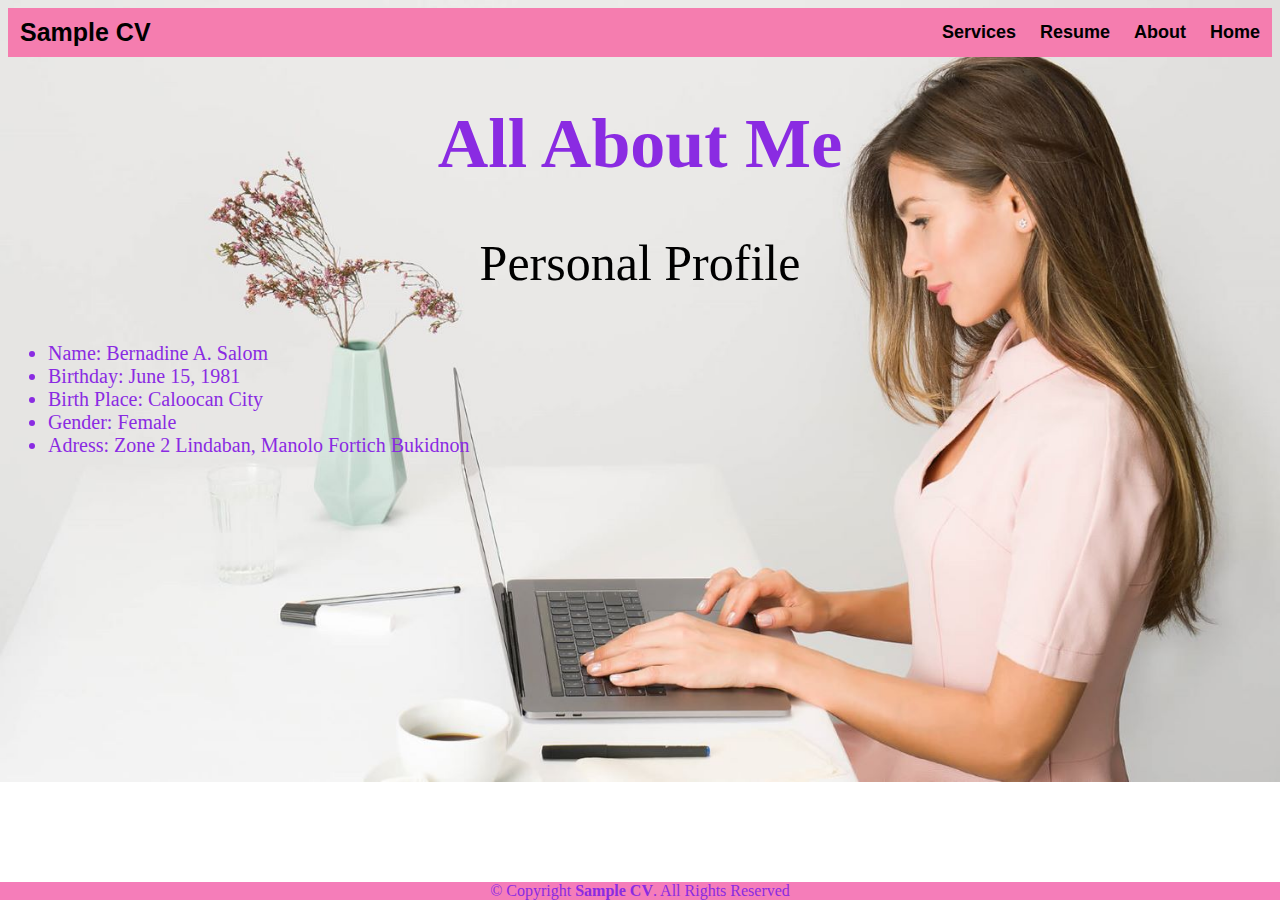
==== about.html @ 29fe6740 "Add files via upload" ====
<!DOCTYPE html>
<html>
<head> </head>
    <title> Sample CV </title>
    <link rel="stylesheet" type="text/css"href="index-style.css" media="screen">
</head>

<body> 
    <header> 
        <div class="header">
            <div class="header-Left">
                <a href="index.html" class="logo">Sample CV</a>
            </div>
        <div class="header-Right">
            <a href="D:\Salom Web Development\services.html">Services</a>
            <a href="D:\Salom Web Development\resume.html">Resume</a>
            <a href="D:\Salom Web Development\about.html">About</a>
            <a class="active" href="index.html">Home</a>
        </div>
    </div>
    </header>
    <section>
        <h1> All About Me </h1>
        <p>  Personal Profile</p>
            <div id="context">
                <ul>
                    <li> Name: Bernadine A. Salom</li>
                    <li> Birthday: June 15, 1981</li>
                    <li> Birth Place: Caloocan City</li>
                    <li> Gender: Female</li>
                    <li> Adress: Zone 2 Lindaban, Manolo Fortich Bukidnon</li>
                </ul>
            </div>
    </section>
    <footer>
        <footer class>
            <div class="footer">
                &copy; Copyright <strong><span>Sample CV</span></strong>. All Rights Reserved
            </div>
        </footer>   
    </footer>
   
</body>

</html>
---- index-style.css ----
body{
    background-image: url("PHOTOS/BackGround\ 1.jpg");
    background-repeat: no-repeat;
    background-size: cover;
}

h1{
    color: blueviolet;
    font-size: 70px;
    font-family: cursive;
    text-align: center;
}



.header {
    overflow: hidden;
    background-color: rgb(245, 125, 175);
    /*padding: 20px 10px;*/
  }

  .header img{
    height: 50px;
    width: 50px;
  }
  

  /* Style the header links */
  .header a {
    float: left;
    color: black;
    text-align: center;
    padding: 12px;
    text-decoration: none;
    font-size: 18px;
    line-height: 25px;
    border-radius: 4px;
    font-family: Arial, Helvetica, sans-serif;
    font-weight: bold;
  }
  
  /* Style the logo link (notice that we set the same value of line-height and font-size to prevent the header to increase when the font gets bigger */
  .header a.logo {
    font-size: 25px;
    font-weight: bold;
    font-family: Arial, Helvetica, sans-serif;
  }
  
  /* Change the background color on mouse-over */
  .header a:hover {
    background-color: Black;
    color: White;
  }

  .header a.active {
    background-color: rgb(245, 125, 175);
    color: black;
  }
  
  /* Float the link section to the right */
  .header-Right {
    float: right;
  }


/* START OF SECTION */
section .section-content h1 , h2{
  color:  white;
  font-size: 100px;
  font-family: Arial;
  text-align: center;
}

p{
    color: black;
    font-size: 50px;
    font-family: 'Trebuchet MS';
    text-align: center;
}      
p1{
      color: black;
      font-size: 25px;
      font-family: 'Trebuchet MS';
      text-align: left;
}      
p2{
      color: black;
      font-size: 25px;
      font-family: 'Trebuchet MS';
      text-align: left;
}

  .footer{
    position:fixed;
    left: 0;
    bottom: 0;
    width: 100%;
    background-color: rgb(245, 125, 185);
    color: blueviolet;
    text-align: center;
  
}
#context ul {
  font-size: 20px;
  font-family: 'Trebuchet MS';
  text-align: left;
  color: blueviolet;
}
#context img {
  width: 200px;
  height: 200px;
  display: block;
  margin-left: auto;
  margin-right: auto;
}
#Education ul {
  font-size: 15px;
  font-family: 'Trebuchet MS';
  text-align: left;
  color: black;
}
#History ul {
  font-size: 15px;
  font-family: 'Trebuchet MS';
  text-align: left;
  color: black;
}  
#Skills ul {
  font-size: 25px;
  font-family: 'Trebuchet MS';
  text-align: left;
  color: black;
}
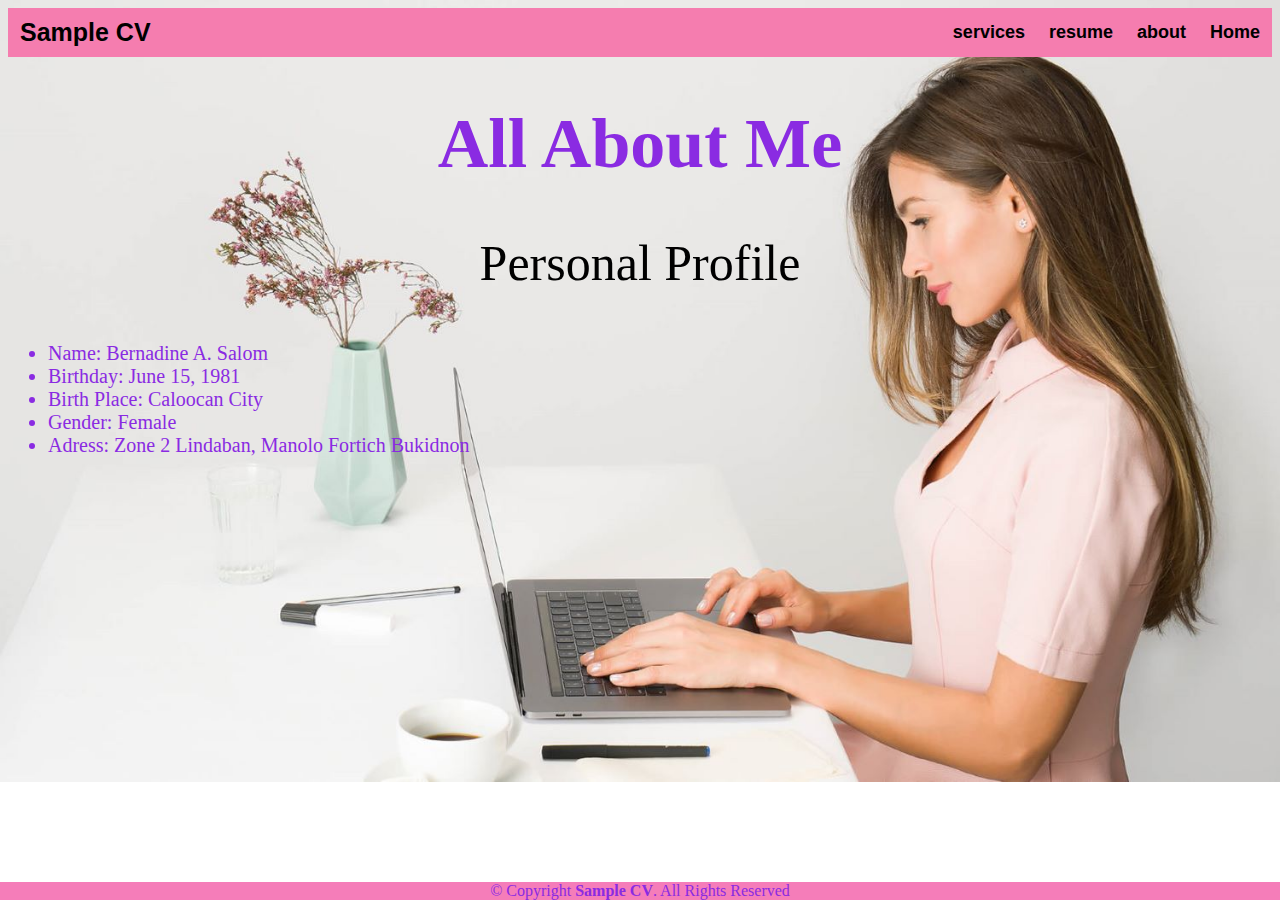
==== commit b2650b1b: "Update about.html" ====
--- a/about.html
+++ b/about.html
@@ -12,9 +12,9 @@
                 <a href="index.html" class="logo">Sample CV</a>
             </div>
         <div class="header-Right">
-            <a href="D:\Salom Web Development\services.html">Services</a>
-            <a href="D:\Salom Web Development\resume.html">Resume</a>
-            <a href="D:\Salom Web Development\about.html">About</a>
+            <a href="D:\Salom Web Development\services.html">services</a>
+            <a href="D:\Salom Web Development\resume.html">resume</a>
+            <a href="D:\Salom Web Development\about.html">about</a>
             <a class="active" href="index.html">Home</a>
         </div>
     </div>
@@ -42,4 +42,4 @@
    
 </body>
 
-</html>+</html>
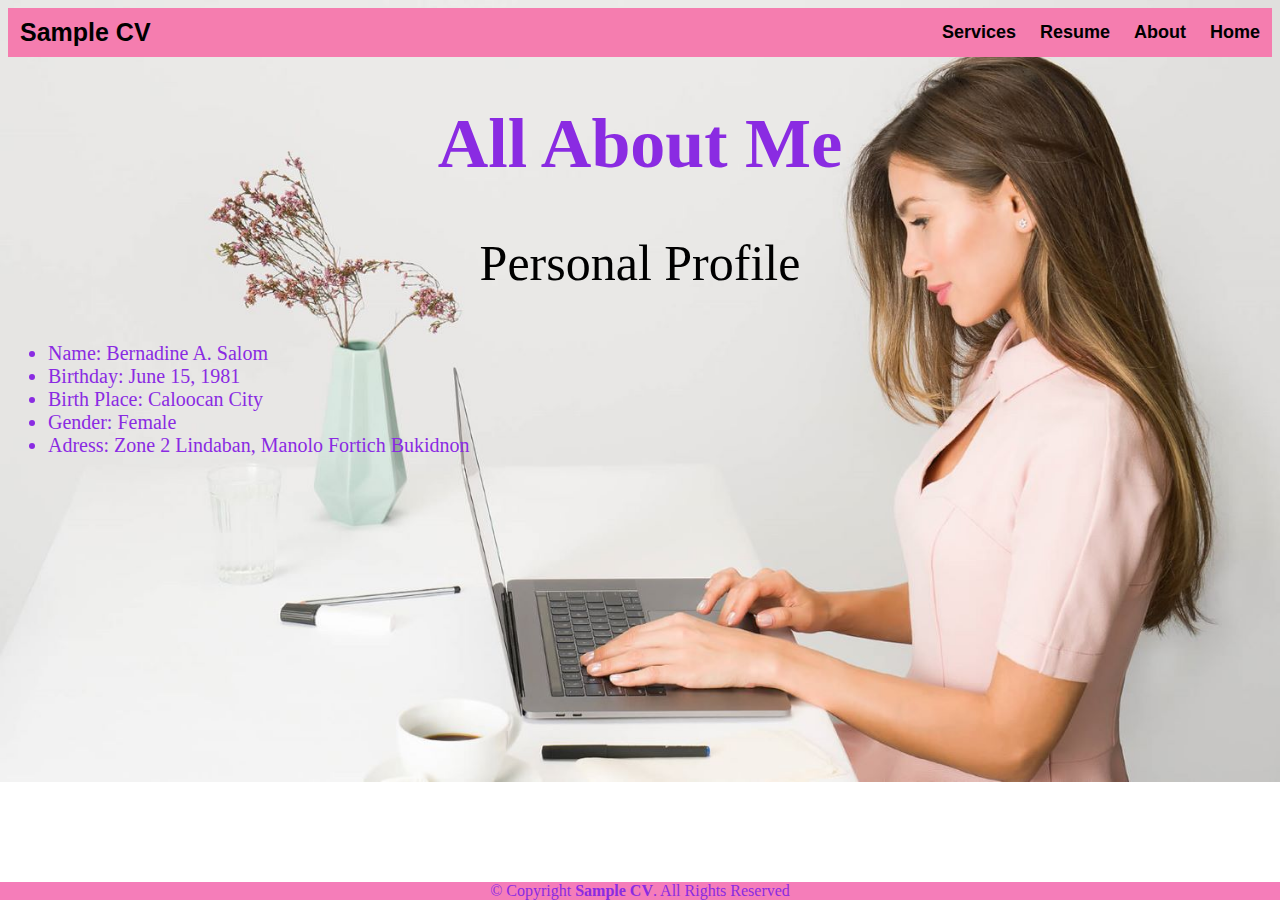
==== commit 097e1b79: "Update about.html" ====
--- a/about.html
+++ b/about.html
@@ -12,9 +12,9 @@
                 <a href="index.html" class="logo">Sample CV</a>
             </div>
         <div class="header-Right">
-            <a href="D:\Salom Web Development\services.html">services</a>
-            <a href="D:\Salom Web Development\resume.html">resume</a>
-            <a href="D:\Salom Web Development\about.html">about</a>
+            <a href="services.html">Services</a>
+            <a href="resume.html">Resume</a>
+            <a href="about.html">About</a>
             <a class="active" href="index.html">Home</a>
         </div>
     </div>
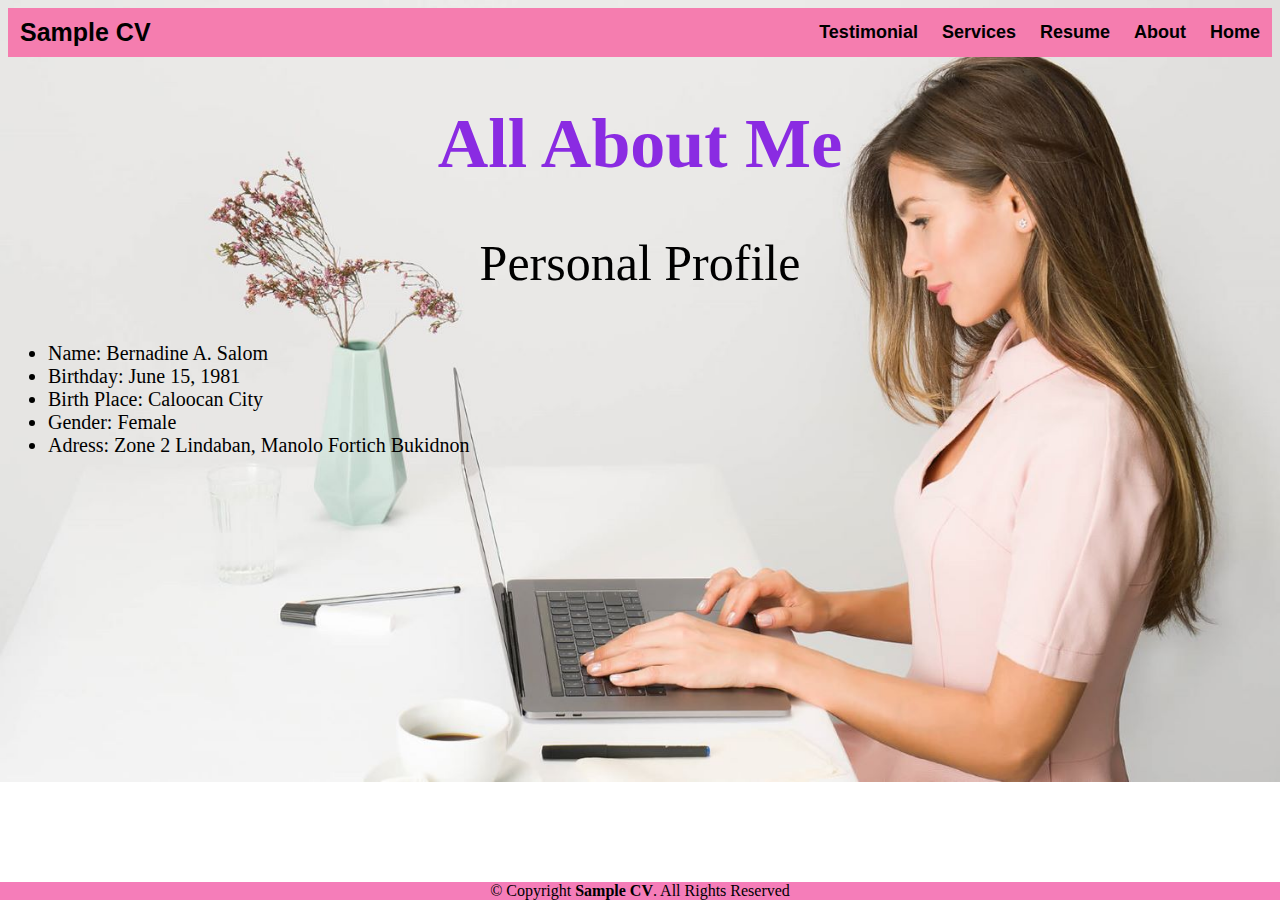
==== commit a2b72f3c: "Update about.html" ====
--- a/about.html
+++ b/about.html
@@ -12,6 +12,7 @@
                 <a href="index.html" class="logo">Sample CV</a>
             </div>
         <div class="header-Right">
+           <a href="testimonial.html">Testimonial</a>
             <a href="services.html">Services</a>
             <a href="resume.html">Resume</a>
             <a href="about.html">About</a>
--- a/index-style.css
+++ b/index-style.css
@@ -89,6 +89,13 @@
       font-family: 'Trebuchet MS';
       text-align: left;
 }
+}      
+t2{
+      color: black;
+      font-size: 25px;
+      font-family: 'Trebuchet MS';
+      text-align: left;
+}
 
   .footer{
     position:fixed;
@@ -96,7 +103,7 @@
     bottom: 0;
     width: 100%;
     background-color: rgb(245, 125, 185);
-    color: blueviolet;
+    color: black;
     text-align: center;
   
 }
@@ -104,11 +111,11 @@
   font-size: 20px;
   font-family: 'Trebuchet MS';
   text-align: left;
-  color: blueviolet;
+  color: black;
 }
 #context img {
-  width: 200px;
-  height: 200px;
+  width: 50px;
+  height: 50px;
   display: block;
   margin-left: auto;
   margin-right: auto;
@@ -126,8 +133,22 @@
   color: black;
 }  
 #Skills ul {
-  font-size: 25px;
+  font-size: 20px;
   font-family: 'Trebuchet MS';
   text-align: left;
   color: black;
 }  
+}  
+#testi ul {
+  font-size: 20px;
+  font-family: 'Trebuchet MS';
+  text-align: left;
+  color: black;
+}  
+}  
+#testi1 ul {
+  font-size: 20px;
+  font-family: 'Trebuchet MS';
+  text-align: left;
+  color: black;
+}  
